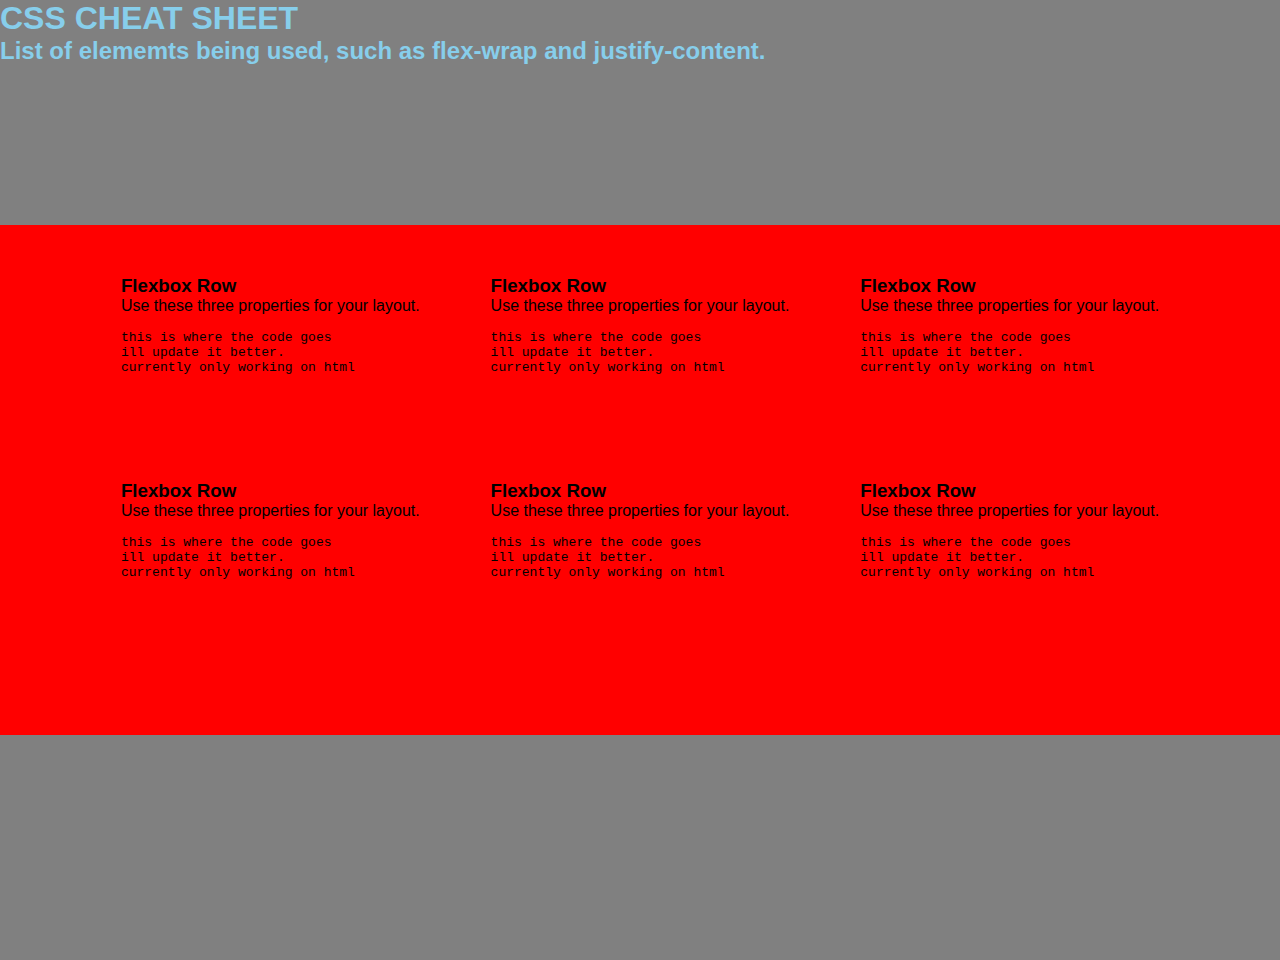
==== classpj.html @ 562b4f89 "adding to css cheatsheet" ====
<!DOCTYPE html>
<html lang="en">

<head>
    <meta charset="UTF-8">
    <meta http-equiv="X-UA-Compatible" content="IE=edge">
    <meta name="viewport" content="width=device-width, initial-scale=1.0">
    <title>Document</title>
    <link rel="stylesheet" href="./assets/style.css">
</head>

<body>

    <header>
        <h1>CSS CHEAT SHEET</h1>
        <h2>List of elememts being used, such as flex-wrap and justify-content.</h2>
    </header>

    <div class="main">
        <section class="card">
            <h3>Flexbox Row</h3>
            <p>Use these three properties for your layout.</p>
            <pre>
                    <code>
this is where the code goes 
ill update it better.
currently only working on html





                    </code>
                </pre>
        </section>
        <section class="card">
            <h3>Flexbox Row</h3>
            <p>Use these three properties for your layout.</p>
            <pre>
                    <code>
this is where the code goes 
ill update it better.
currently only working on html





                    </code>
                </pre>
        </section>
        <section class="card">
            <h3>Flexbox Row</h3>
            <p>Use these three properties for your layout.</p>
            <pre>
                    <code>
this is where the code goes 
ill update it better.
currently only working on html





                    </code>
                </pre>
        </section>
        <section class="card">
            <h3>Flexbox Row</h3>
            <p>Use these three properties for your layout.</p>
            <pre>
                    <code>
this is where the code goes 
ill update it better.
currently only working on html





                    </code>
                </pre>
        </section>
        <section class="card">
            <h3>Flexbox Row</h3>
            <p>Use these three properties for your layout.</p>
            <pre>
                    <code>
this is where the code goes 
ill update it better.
currently only working on html





                    </code>
                </pre>
        </section>
        <section class="card">
            <h3>Flexbox Row</h3>
            <p>Use these three properties for your layout.</p>
            <pre>
                    <code>
this is where the code goes 
ill update it better.
currently only working on html





                    </code>
                </pre>
            </div>
<footer>
<h4></h4>

</footer>
</body>


</html>
---- assets/style.css ----
header,footer {
    height:25vh;
    background:var(--accent);
    color:var(--primary);
    text-align: center;
}
*{
    margin:0;
    padding:0;
    box-sizing: border-box;
}

:root {
    --primary: skyblue ;
    --accent: gray;
}

body{
    font-family:'Franklin Gothic Medium', 'Arial Narrow', Arial, sans-serif;
    background:var(--primary)
}

body header h1, h2 {
    display: flex;
    flex-wrap: wrap;
}

.main {
    min: height 70vh;
    flex: 1;
    background-color: red;
    padding: 50px;
    display: flex;
    flex-wrap: wrap;
    flex-direction: row;
    justify-content: space-evenly;
}
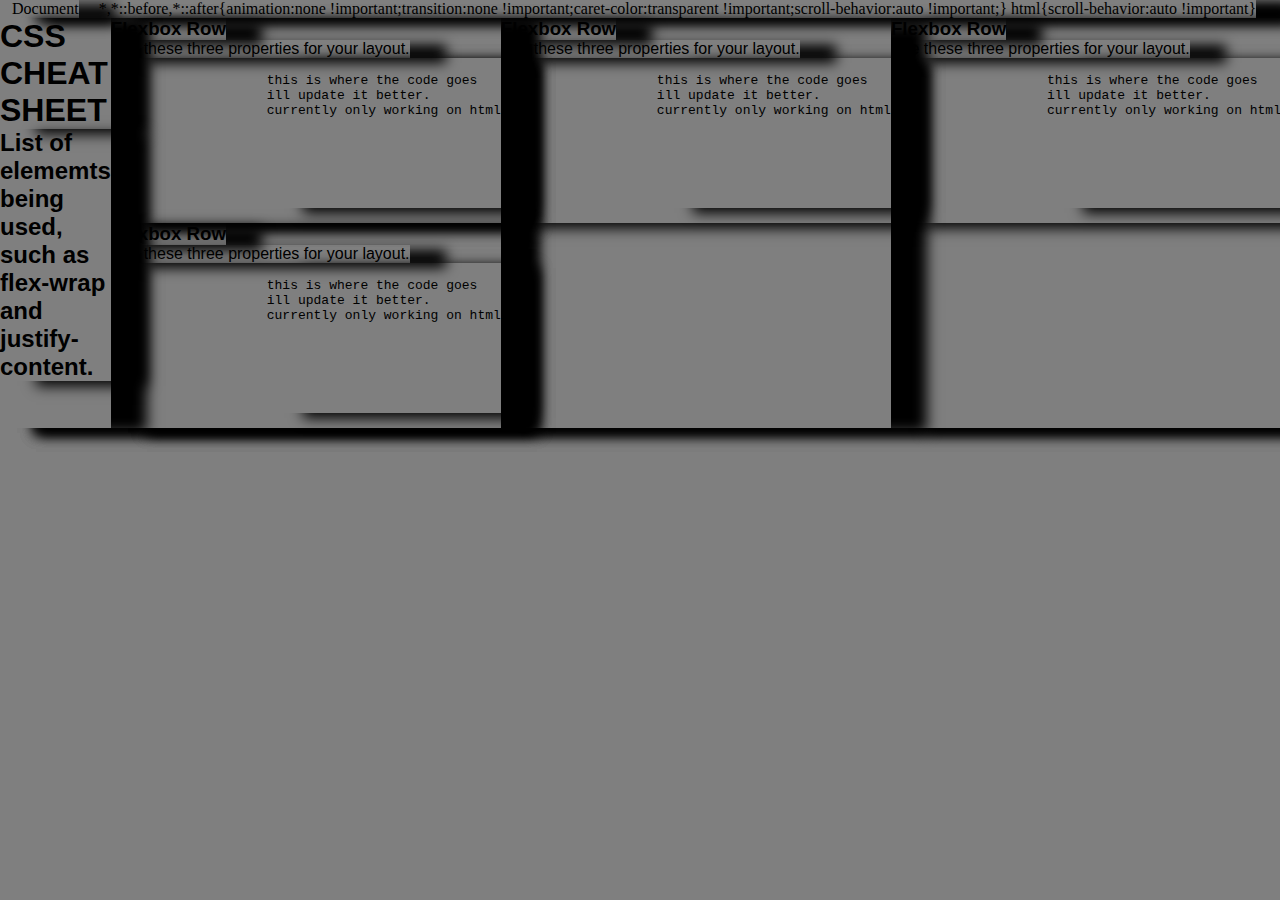
==== commit b87c212d: "portfolio page" ====
--- a/classpj.html
+++ b/classpj.html
@@ -6,10 +6,13 @@
     <meta http-equiv="X-UA-Compatible" content="IE=edge">
     <meta name="viewport" content="width=device-width, initial-scale=1.0">
     <title>Document</title>
+    <link rel="preconnect" href="https://fonts.googleapis.com">
+<link rel="preconnect" href="https://fonts.gstatic.com" crossorigin>
+<link href="https://fonts.googleapis.com/css2?family=Press+Start+2P&display=swap" rel="stylesheet">
     <link rel="stylesheet" href="./assets/style.css">
 </head>
 
-<body>
+<body class="body">
 
     <header>
         <h1>CSS CHEAT SHEET</h1>
@@ -20,86 +23,7 @@
         <section class="card">
             <h3>Flexbox Row</h3>
             <p>Use these three properties for your layout.</p>
-            <pre>
-                    <code>
-this is where the code goes 
-ill update it better.
-currently only working on html
-
-
-
-
-
-                    </code>
-                </pre>
-        </section>
-        <section class="card">
-            <h3>Flexbox Row</h3>
-            <p>Use these three properties for your layout.</p>
-            <pre>
-                    <code>
-this is where the code goes 
-ill update it better.
-currently only working on html
-
-
-
-
-
-                    </code>
-                </pre>
-        </section>
-        <section class="card">
-            <h3>Flexbox Row</h3>
-            <p>Use these three properties for your layout.</p>
-            <pre>
-                    <code>
-this is where the code goes 
-ill update it better.
-currently only working on html
-
-
-
-
-
-                    </code>
-                </pre>
-        </section>
-        <section class="card">
-            <h3>Flexbox Row</h3>
-            <p>Use these three properties for your layout.</p>
-            <pre>
-                    <code>
-this is where the code goes 
-ill update it better.
-currently only working on html
-
-
-
-
-
-                    </code>
-                </pre>
-        </section>
-        <section class="card">
-            <h3>Flexbox Row</h3>
-            <p>Use these three properties for your layout.</p>
-            <pre>
-                    <code>
-this is where the code goes 
-ill update it better.
-currently only working on html
-
-
-
-
-
-                    </code>
-                </pre>
-        </section>
-        <section class="card">
-            <h3>Flexbox Row</h3>
-            <p>Use these three properties for your layout.</p>
+            <div class="code-block">
             <pre>
                     <code>
 this is where the code goes 
@@ -113,11 +37,103 @@
                     </code>
                 </pre>
             </div>
+        </section>
+        <section class="card">
+            <h3>Flexbox Row</h3>
+            <p>Use these three properties for your layout.</p>
+            <div class="code-block"></div>
+            <pre>
+                    <code>
+this is where the code goes 
+ill update it better.
+currently only working on html
+
+
+
+
+
+                    </code>
+                </pre>
+            </div>
+        </section>
+        <section class="card">
+            <h3>Flexbox Row</h3>
+            <p>Use these three properties for your layout.</p>
+            <div class="code-block"></div>
+            <pre>
+                    <code>
+this is where the code goes 
+ill update it better.
+currently only working on html
+
+
+
+
+
+                    </code>
+                </pre>
+            </div>
+        </section>
+        <section class="card">
+            <h3>Flexbox Row</h3>
+            <p>Use these three properties for your layout.</p>
+            <div class="code-block"></div>
+            <pre>
+                    <code>
+this is where the code goes 
+ill update it better.
+currently only working on html
+
+
+
+
+
+                    </code>
+                </pre>
+            </div>
+        </section>
+        <section class="card">
+            <h3>Flexbox Row</h3>
+            <p>Use these three properties for your layout.</p>
+            <div class="code-block"></div>
+            <pre>
+                    <code>
+this is where the code goes 
+ill update it better.
+currently only working on html
+
+
+
+
+
+                    </code>
+                </pre>
+            </div>
+        </section>
+        <section class="card">
+            <h3>Flexbox Row</h3>
+            <p>Use these three properties for your layout.</p>
+            <div class="code-block"><
+            <pre>
+                    <code>
+this is where the code goes 
+ill update it better.
+currently only working on html
+
+
+
+
+
+                    </code>
+                </pre>
+            </div>
+        </section>
+    </div class="main">
 <footer>
 <h4></h4>
 
 </footer>
-</body>
+</body class="body">
 
 
 </html>--- a/assets/style.css
+++ b/assets/style.css
@@ -1,37 +1,117 @@
-header,footer {
-    height:25vh;
-    background:var(--accent);
-    color:var(--primary);
+* {
+    margin: 0%;
+    padding: 0%;
+    display: inline-block;
+
+    box-shadow: 36px 5px 13px 0px #000000;
+    text-decoration: none;
+  }
+  
+body {
+    display: flex;
+    width: 100%;
+    height: 100%;
+    font-family: Arial;
+    margin: 0;
+    background-color: rgb(127, 127, 127);
+  }
+
+.portfolio {
+    border-radius: 6px;
+    width: 100%;
+
+  }
+
+.porfolio-header {
+    position: absolute;
+    right:25%;
+  }
+img {
+    border-radius: 20px;
+}
+nav ul {
+    width:auto;
+    height:auto;
+    position:absolute
+    right: 50%;*/
+
+  }
+contact-me:target {
+    color: #1C6EA4;
+    background: #000000;
+}
+a:hover {
+    color: blue
+    ease in 2s 
+    ease out 2s
+} 
+
+header li {
+    line-break: normal;
+    /*user-select: contain;*/
+    display: inline-block;
+    /*margin: 3%;*/
+    text-decoration: none;
+    background-color: #287bc9;
+    /*padding: 2px;
+    align-content: center;
+    /*flex-direction: right;*/
+  }
+
+portfolio:target {
+    color: #1C6EA4;
+    background: #000000;
+}
+  
+.about-me {
+    display: flex;
+    flex-direction: row;
+    /*box-sizing: content-box 15 15 ;*/
+  }
+
+.about-header {
+    display: inline-block;
+    /*padding: 10%;*/
+    border: 2px solid #1C6EA4;
+
+  }
+
+.about-content {
+    display: flex;
+    flex-wrap: column;
+    flex-direction: right;
+    flex-basis: 3;
+    flex-grow: 3;
+    width: 70%;
+    background-color: rgb(21, 135, 40);
+    border: 4px double #1C6EA4;
+    
+  }
+
+ 
+main {
+    display: flex;
+    flex-direction: column;
+    /* Forces elements to the next line if they don't fit */
+    flex-wrap: wrap;
+    margin-top: 2%;
+  }
+  
+.main-header {
+    display: flex;
+    justify-content: space-between;
+    padding: 30px;
+    background: #13293d;
+    color: #fff;
+  }
+  
+footer {
+    display: flex;
+    background-color: #13293d;
+    height: 15%;
+    width: 100%;
+    padding: 20px;
     text-align: center;
-}
-*{
-    margin:0;
-    padding:0;
-    box-sizing: border-box;
-}
-
-:root {
-    --primary: skyblue ;
-    --accent: gray;
-}
-
-body{
-    font-family:'Franklin Gothic Medium', 'Arial Narrow', Arial, sans-serif;
-    background:var(--primary)
-}
-
-body header h1, h2 {
-    display: flex;
-    flex-wrap: wrap;
-}
-
-.main {
-    min: height 70vh;
-    flex: 1;
-    background-color: red;
-    padding: 50px;
-    display: flex;
-    flex-wrap: wrap;
-    flex-direction: row;
-    justify-content: space-evenly;
-}+    background: #13293d;
+    color: #fff;
+      }